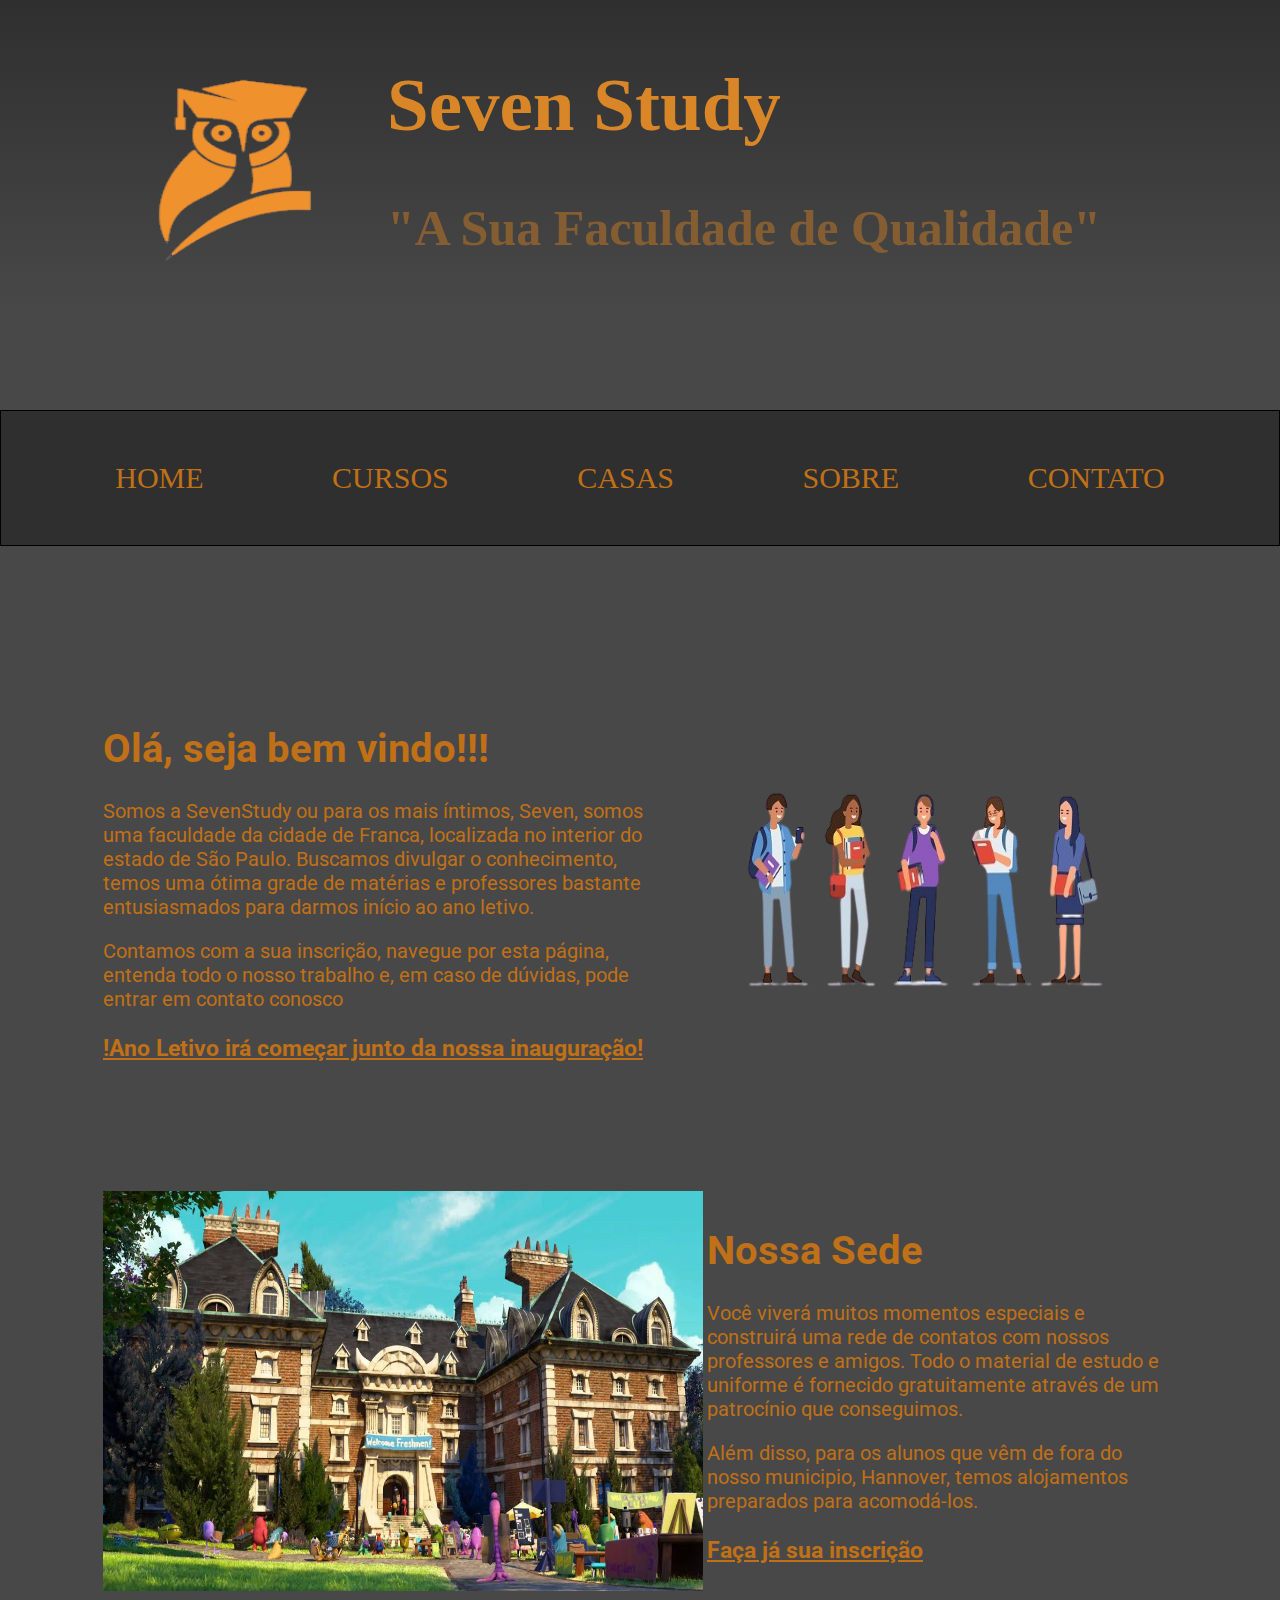
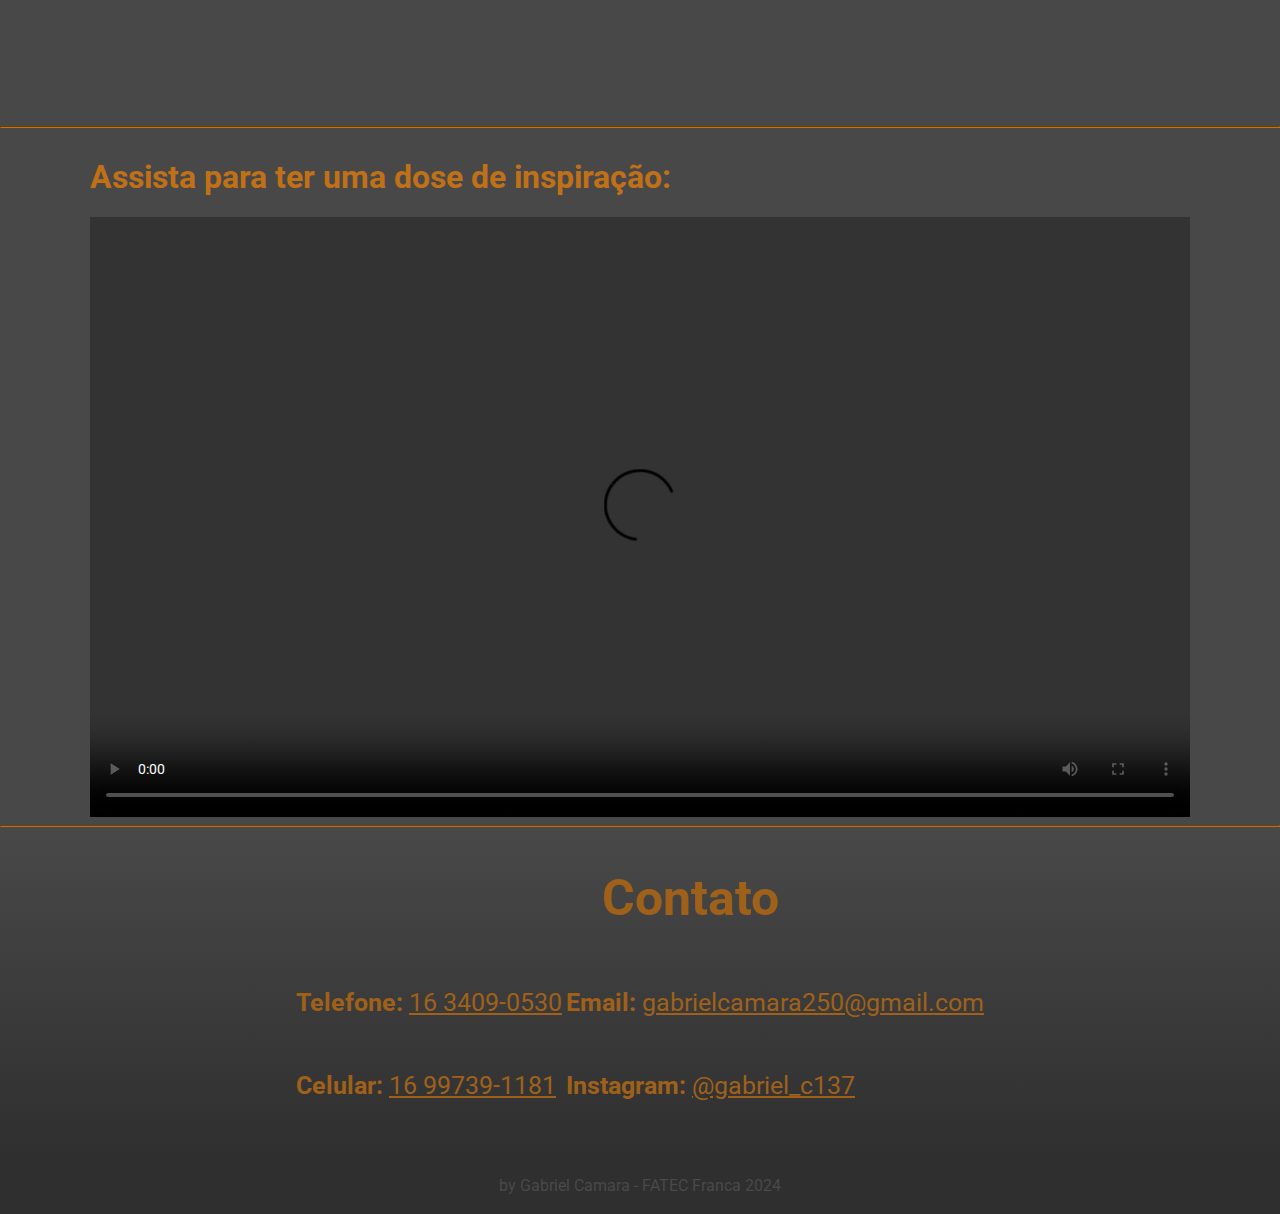
==== index.html @ c5f8ef91 "Ajustando as medidas e adicionando o sobre nós" ====
<!DOCTYPE html>
<html lang="pt-br">
<head>
    <meta charset="UTF-8">
    <meta name="viewport" content="width=device-width, initial-scale=1.0">
    <link rel="stylesheet" href="css/style.css">
    <link rel="shortcut icon" href="img/livro1.png" type="image/x-icon">
    <link rel="preconnect" href="https://fonts.googleapis.com">
    <link rel="preconnect" href="https://fonts.gstatic.com" crossorigin>
    <link href="https://fonts.googleapis.com/css2?family=Roboto:ital,wght@0,100;0,300;0,400;0,500;0,700;0,900;1,100;1,300;1,400;1,500;1,700;1,900&family=Tilt+Neon&display=swap" rel="stylesheet">

    <title>SevenStudy</title>
</head>
<body>

    <header id="cabeca">
        <table>
            <tr>
                <td><img src="img/logo.png" alt="Logo do site"></td>
                <td><h1>Seven Study</h1>
                    <h2>"A Sua Faculdade de Qualidade"</h2>
                </td>
            </tr>
        </table>
    </header>

        <nav>
            <ul id="painel">
                <li><a href="index.html">HOME</a></li>
                <li><a href="index-cursos.html">CURSOS</a></li>
                <li><a href="index-casas.html">CASAS</a></li>
                <li><a href="index-sobre.html">SOBRE</a></li>
                <li><a href="#Contato">CONTATO</a></li>

            </ul>
        </nav>

<br>

<div class="segundo_texto">
    <table>
    <tr>
        <td>
            <h1>Olá, seja bem vindo!!!</h1>
            <p>Somos a SevenStudy ou para os mais íntimos, Seven, somos uma faculdade da cidade de Franca, localizada 
                no interior do estado de São Paulo. Buscamos divulgar o conhecimento, temos uma ótima grade de matérias e professores 
                bastante entusiasmados para darmos início ao ano letivo.</p>
            <p>Contamos com a sua inscrição, navegue por esta página, entenda todo o nosso trabalho e, em caso de dúvidas, pode entrar 
                em contato conosco</p>
                <h3><u>!Ano Letivo irá começar junto da nossa inauguração!</u></h3>
            </td>
        <td>
            <img src="img/estudantes-novo.png" alt="estudantes">
        </td>
    </tr>
    </table>
</div>

<div class="terceiro_texto">
    <table>
    <tr>
        <td>
            <img src="img/facul.jpg" alt="estudantes">
        </td>
        <td>
            <h1>Nossa Sede</h1>
            <p>Você viverá muitos momentos especiais e construirá uma rede de contatos com nossos professores e amigos.
                Todo o material de estudo e uniforme é fornecido gratuitamente através de um patrocínio que conseguimos.</p>
            <p>Além disso, para os alunos que vêm de fora do nosso municipio, Hannover, temos alojamentos preparados
                para acomodá-los.</p>
            <h3><u>Faça já sua inscrição</u></h3>
        </td>
    </tr>
    </table>
</div>

<br>
<hr>
<div id="texto-video">
    <table>
        <h1>Assista para ter uma dose de inspiração: </h1>
    <tr>
        <video width="1100" height="600" controls="controls" autoplay="autoplay">
            <source src="video/Universidade-M.mp4" type="video/mp4">
            <object data="">
            <embed src="video/Universidade-M.mp4">
            </object>
    </table>
</div>

<hr>

<div id="Contato">
    <table>
            <tr>
                <h1>Contato</h1>
                <td>
                    <p><b>Telefone: </b><u>16 3409-0530</u><br>
                    <br></p>
                    <p><b>Celular: </b> <u>16 99739-1181</u><br>
                    <br></p>
                </td>
                <td>
                    <p><b>Email: </b> <u>gabrielcamara250@gmail.com</u><br>
                    <br></p>
                    <p><b>Instagram: </b> <u>@gabriel_c137</u><br>
                    <br></p>
                </td>
            </tr>
    </table>
</div>

<div id="fim">
    <table>
    <tr>
        <td><p>by Gabriel Camara - FATEC Franca 2024</p></td>
    </tr>
    </table>
</div>

</body>
</html>
---- css/style.css ----
body {
    background-color: rgb(72, 72, 72);
    font-family: 'Roboto';
    margin: 0 auto;
}

#cabeca {
    background-color: rgb(47, 47, 47);
    background-image: linear-gradient(rgb(47, 47, 47), rgb(72, 72, 72));
    justify-content: center;
    margin-bottom: 100px;
}
#cabeca img {
    width: 300px;
    height: 300px;
    margin-left: 80px;
}
#cabeca h1 {
    color: rgb(216, 134, 40);
    font-family: Georgia;
    font-size: 75px;
}
#cabeca h2 {
    color: rgb(132, 94, 50);
    font-family: Georgia;
    font-size: 50px;
    font-variation-settings:"XROT" 0, "YROT" 0;
}

#painel {
    background-color: rgb(47, 47, 47);
    font-family: Georgia;
    list-style: none;
    padding: 50px;
    display: flex;
    justify-content: space-around;
    border: 1px;
    border-style: solid;
    font-size: 30px;
}

#painel ul {
    max-width: 900px;
}
#painel li {
    display: inline;
    display: inline-block;
    text-decoration: none;

}

#painel a {
    text-decoration: double;
    color: rgb(192, 112, 22);
}

.segundo_texto {
    color: rgb(192, 112, 22);
    font-family: 'Roboto';
    font-size: 20px;
    border-color: rgb(96, 70, 119);
    display: grid;
    justify-content: center;
    margin: 100px;
}

.segundo_texto img {
    width: 500px;
    height: 350px;
}

.terceiro_texto {
    color: rgb(192, 112, 22);
    font-family: 'Roboto';
    font-size: 20px;
    border-color: rgb(96, 70, 119);
    display: grid;
    justify-content: center;
    margin: 100px;
}
.terceiro_texto img {
    width: 600px;
    height: 400px;
}

#texto-video {
    color: rgb(192, 112, 22);
    border-color: rgb(96, 70, 119);
    display: grid;
    justify-content: center;
}

hr {
    border-color: rgb(192, 112, 22);;
}

#Contato {
    background-image: linear-gradient( rgb(72, 72, 72), rgb(47, 47, 47));
    color:rgb(159, 97, 26);
    font-size: 25px;
    display: grid;
    justify-content: center;
}

#Contato h1 {
    font-size: 50px;
    color:rgb(159, 97, 26);
    margin-left: 100px;
        display: grid;
    justify-content: center;
}

#fim {
    background-color: rgb(47, 47, 47);
    display: grid;
    justify-content: center;
}

#fim p {
    color: rgba(229, 229, 229, 0.155);
}
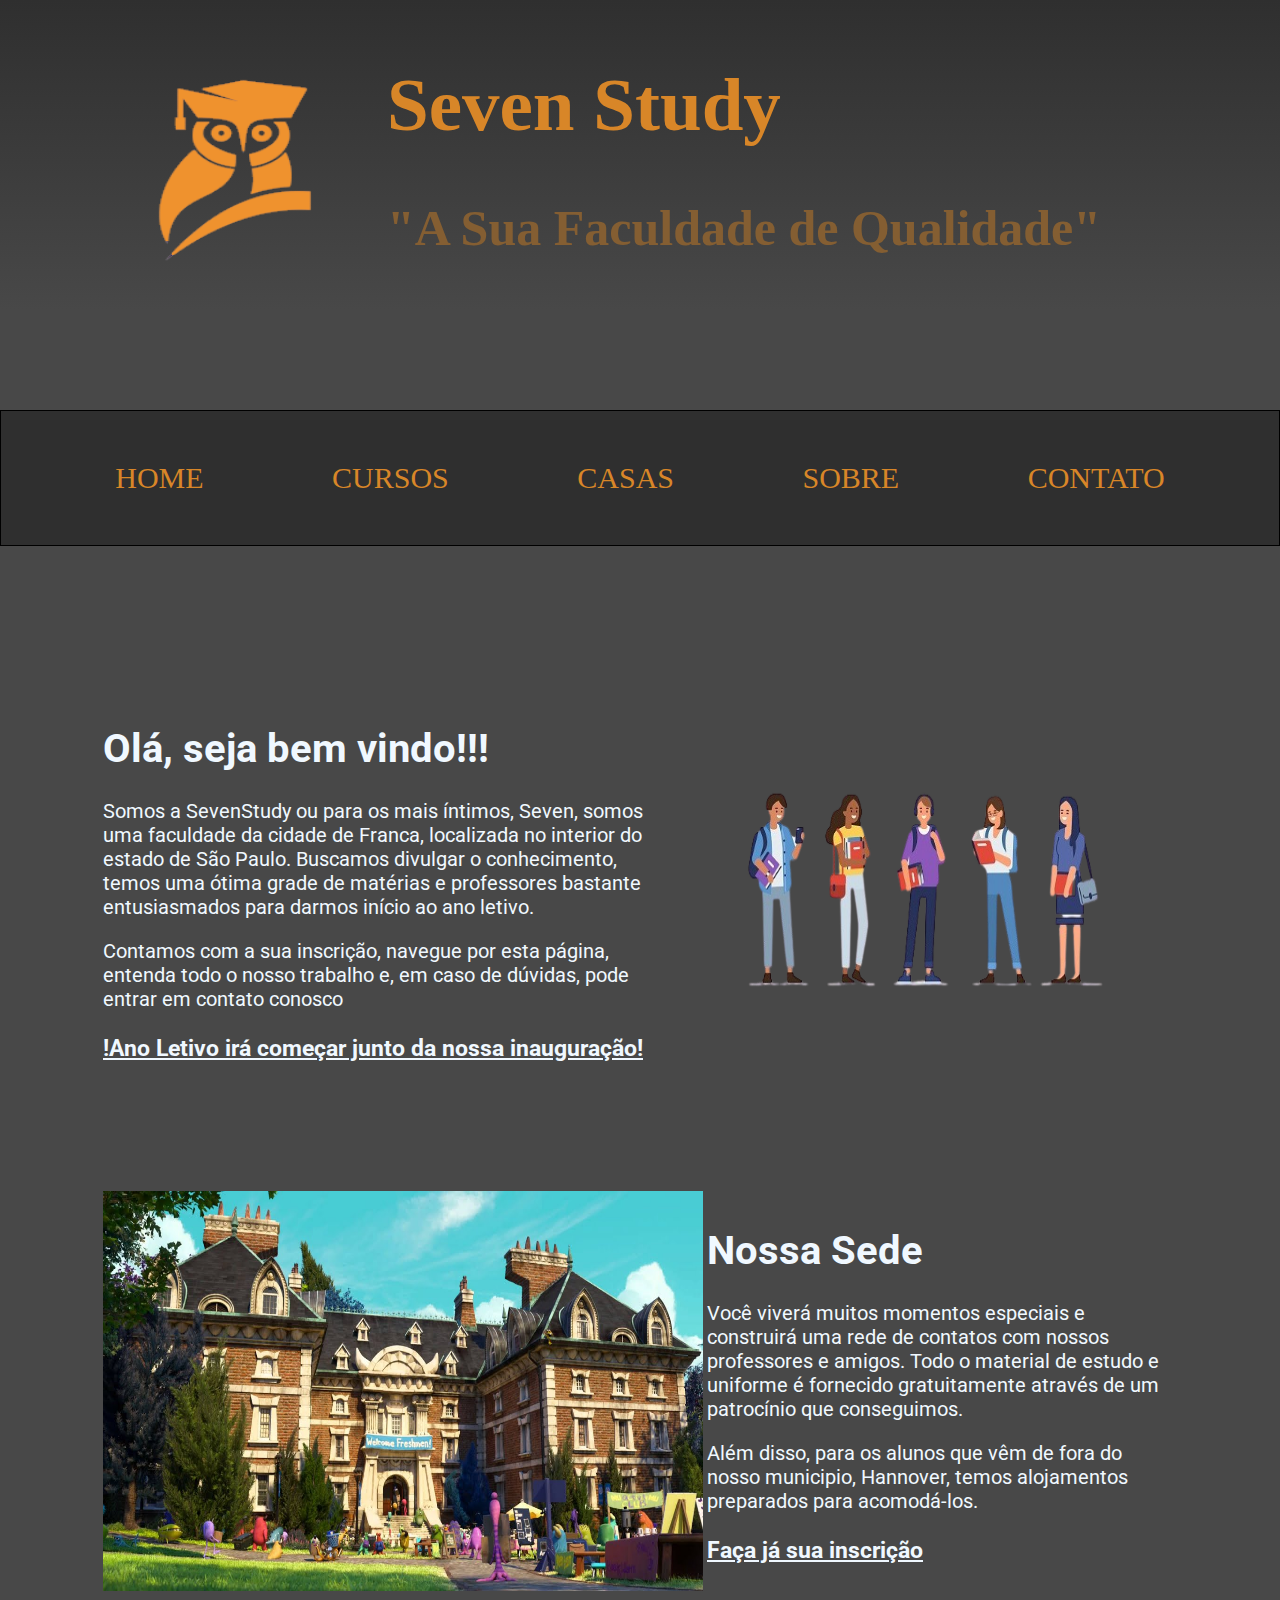
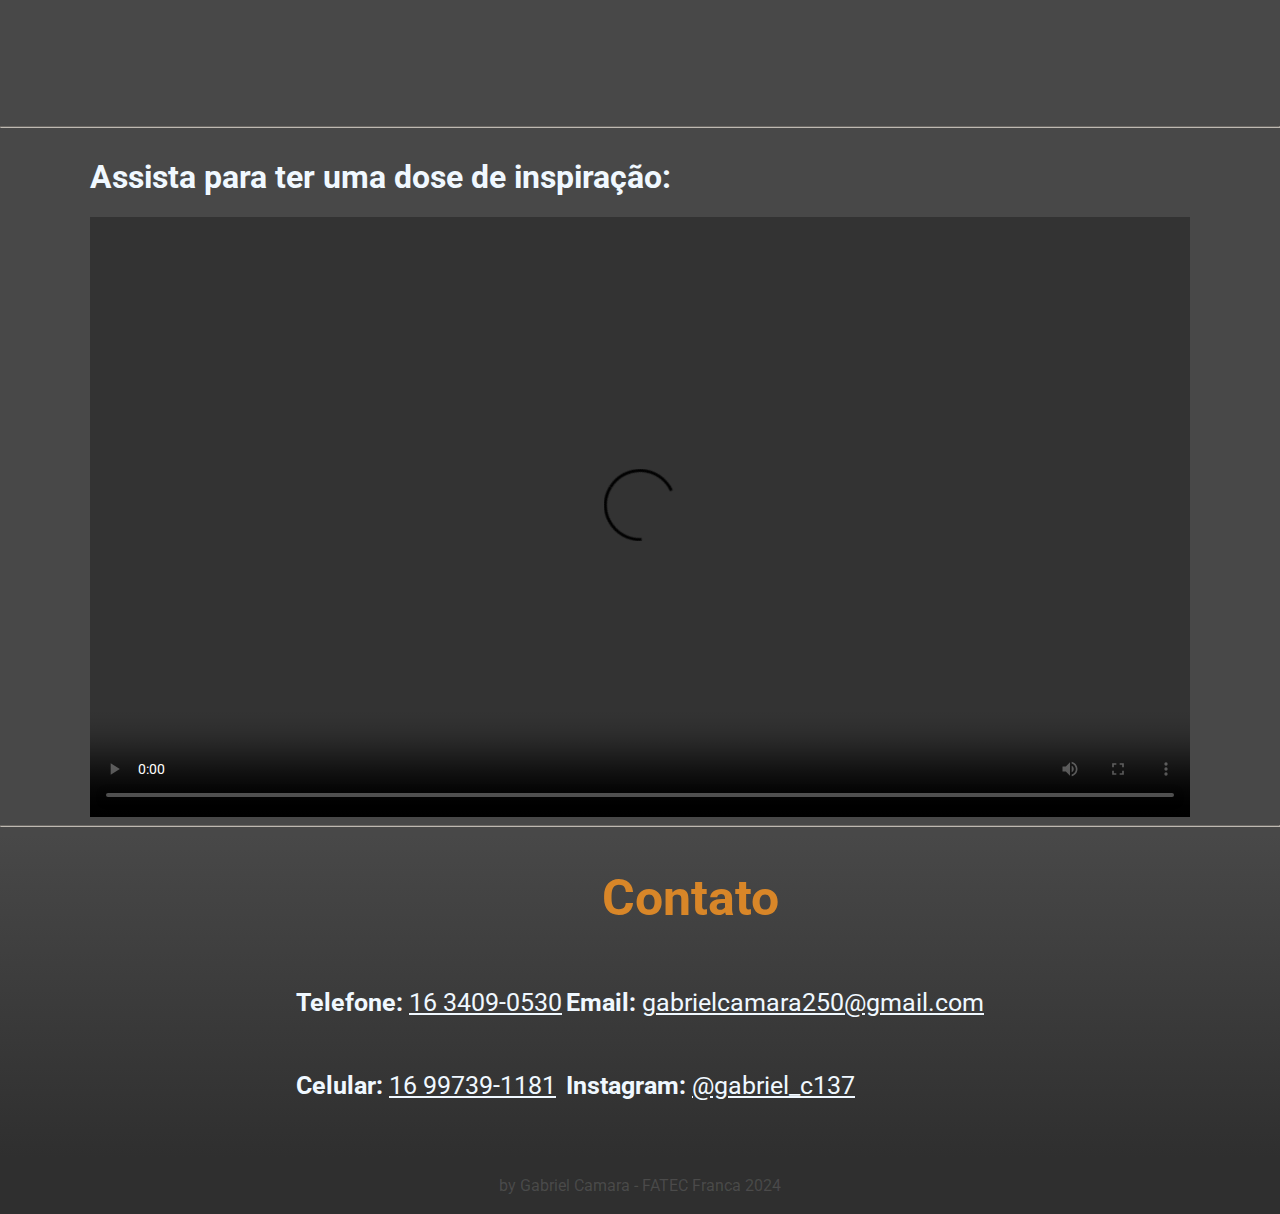
==== commit a5307bff: "Reconfigurando css" ====
--- a/index.html
+++ b/index.html
@@ -1,5 +1,6 @@
 <!DOCTYPE html>
 <html lang="pt-br">
+
 <head>
     <meta charset="UTF-8">
     <meta name="viewport" content="width=device-width, initial-scale=1.0">
@@ -7,116 +8,133 @@
     <link rel="shortcut icon" href="img/livro1.png" type="image/x-icon">
     <link rel="preconnect" href="https://fonts.googleapis.com">
     <link rel="preconnect" href="https://fonts.gstatic.com" crossorigin>
-    <link href="https://fonts.googleapis.com/css2?family=Roboto:ital,wght@0,100;0,300;0,400;0,500;0,700;0,900;1,100;1,300;1,400;1,500;1,700;1,900&family=Tilt+Neon&display=swap" rel="stylesheet">
+    <link
+        href="https://fonts.googleapis.com/css2?family=Roboto:ital,wght@0,100;0,300;0,400;0,500;0,700;0,900;1,100;1,300;1,400;1,500;1,700;1,900&family=Tilt+Neon&display=swap"
+        rel="stylesheet">
 
     <title>SevenStudy</title>
 </head>
+
 <body>
 
     <header id="cabeca">
         <table>
             <tr>
                 <td><img src="img/logo.png" alt="Logo do site"></td>
-                <td><h1>Seven Study</h1>
+                <td>
+                    <h1>Seven Study</h1>
                     <h2>"A Sua Faculdade de Qualidade"</h2>
                 </td>
             </tr>
         </table>
     </header>
 
-        <nav>
-            <ul id="painel">
-                <li><a href="index.html">HOME</a></li>
-                <li><a href="index-cursos.html">CURSOS</a></li>
-                <li><a href="index-casas.html">CASAS</a></li>
-                <li><a href="index-sobre.html">SOBRE</a></li>
-                <li><a href="#Contato">CONTATO</a></li>
+    <nav>
+        <ul id="painel">
+            <li><a href="index.html">HOME</a></li>
+            <li><a href="index-cursos.html">CURSOS</a></li>
+            <li><a href="index-casas.html">CASAS</a></li>
+            <li><a href="index-sobre.html">SOBRE</a></li>
+            <li><a href="#Contato">CONTATO</a></li>
 
-            </ul>
-        </nav>
+        </ul>
+    </nav>
 
-<br>
+    <br>
 
-<div class="segundo_texto">
-    <table>
-    <tr>
-        <td>
-            <h1>Olá, seja bem vindo!!!</h1>
-            <p>Somos a SevenStudy ou para os mais íntimos, Seven, somos uma faculdade da cidade de Franca, localizada 
-                no interior do estado de São Paulo. Buscamos divulgar o conhecimento, temos uma ótima grade de matérias e professores 
-                bastante entusiasmados para darmos início ao ano letivo.</p>
-            <p>Contamos com a sua inscrição, navegue por esta página, entenda todo o nosso trabalho e, em caso de dúvidas, pode entrar 
-                em contato conosco</p>
-                <h3><u>!Ano Letivo irá começar junto da nossa inauguração!</u></h3>
-            </td>
-        <td>
-            <img src="img/estudantes-novo.png" alt="estudantes">
-        </td>
-    </tr>
-    </table>
-</div>
+    <div class="segundo_texto">
+        <table>
+            <tr>
+                <td>
+                    <h1>Olá, seja bem vindo!!!</h1>
+                    <p>Somos a SevenStudy ou para os mais íntimos, Seven, somos uma faculdade da cidade de Franca,
+                        localizada
+                        no interior do estado de São Paulo. Buscamos divulgar o conhecimento, temos uma ótima grade de
+                        matérias e professores
+                        bastante entusiasmados para darmos início ao ano letivo.</p>
+                    <p>Contamos com a sua inscrição, navegue por esta página, entenda todo o nosso trabalho e, em caso
+                        de dúvidas, pode entrar
+                        em contato conosco</p>
+                    <h3><u>!Ano Letivo irá começar junto da nossa inauguração!</u></h3>
+                </td>
+                <td>
+                    <img src="img/estudantes-novo.png" alt="estudantes">
+                </td>
+            </tr>
+        </table>
+    </div>
 
-<div class="terceiro_texto">
-    <table>
-    <tr>
-        <td>
-            <img src="img/facul.jpg" alt="estudantes">
-        </td>
-        <td>
-            <h1>Nossa Sede</h1>
-            <p>Você viverá muitos momentos especiais e construirá uma rede de contatos com nossos professores e amigos.
-                Todo o material de estudo e uniforme é fornecido gratuitamente através de um patrocínio que conseguimos.</p>
-            <p>Além disso, para os alunos que vêm de fora do nosso municipio, Hannover, temos alojamentos preparados
-                para acomodá-los.</p>
-            <h3><u>Faça já sua inscrição</u></h3>
-        </td>
-    </tr>
-    </table>
-</div>
+    <div class="terceiro_texto">
+        <table>
+            <tr>
+                <td>
+                    <img src="img/facul.jpg" alt="estudantes">
+                </td>
+                <td>
+                    <h1>Nossa Sede</h1>
+                    <p>Você viverá muitos momentos especiais e construirá uma rede de contatos com nossos professores e
+                        amigos.
+                        Todo o material de estudo e uniforme é fornecido gratuitamente através de um patrocínio que
+                        conseguimos.</p>
+                    <p>Além disso, para os alunos que vêm de fora do nosso municipio, Hannover, temos alojamentos
+                        preparados
+                        para acomodá-los.</p>
+                    <h3><u>Faça já sua inscrição</u></h3>
+                </td>
+            </tr>
+        </table>
+    </div>
 
-<br>
-<hr>
-<div id="texto-video">
-    <table>
-        <h1>Assista para ter uma dose de inspiração: </h1>
-    <tr>
-        <video width="1100" height="600" controls="controls" autoplay="autoplay">
-            <source src="video/Universidade-M.mp4" type="video/mp4">
-            <object data="">
-            <embed src="video/Universidade-M.mp4">
-            </object>
-    </table>
-</div>
+    <br>
+    <hr>
+    <div id="texto-video">
+        <table>
+            <h1>Assista para ter uma dose de inspiração: </h1>
+            <tr>
+                <video width="1100" height="600" controls="controls" autoplay="autoplay">
+                    <source src="video/Universidade-M.mp4" type="video/mp4">
+                    <object data="">
+                        <embed src="video/Universidade-M.mp4">
+                    </object>
+        </table>
+    </div>
 
-<hr>
+    <hr>
 
-<div id="Contato">
-    <table>
+    <div id="Contato">
+        <table>
             <tr>
                 <h1>Contato</h1>
                 <td>
                     <p><b>Telefone: </b><u>16 3409-0530</u><br>
-                    <br></p>
+                        <br>
+                    </p>
                     <p><b>Celular: </b> <u>16 99739-1181</u><br>
-                    <br></p>
+                        <br>
+                    </p>
                 </td>
                 <td>
                     <p><b>Email: </b> <u>gabrielcamara250@gmail.com</u><br>
-                    <br></p>
+                        <br>
+                    </p>
                     <p><b>Instagram: </b> <u>@gabriel_c137</u><br>
-                    <br></p>
+                        <br>
+                    </p>
                 </td>
             </tr>
-    </table>
-</div>
+        </table>
+    </div>
 
-<div id="fim">
-    <table>
-    <tr>
-        <td><p>by Gabriel Camara - FATEC Franca 2024</p></td>
-    </tr>
-    </table>
-</div>
+    <div id="fim">
+        <table>
+            <tr>
+                <td>
+                    <p>by Gabriel Camara - FATEC Franca 2024</p>
+                </td>
+            </tr>
+        </table>
+    </div>
 
 </body>
+
 </html>--- a/css/style.css
+++ b/css/style.css
@@ -45,17 +45,16 @@
 #painel li {
     display: inline;
     display: inline-block;
-    text-decoration: none;
 
 }
 
 #painel a {
-    text-decoration: double;
-    color: rgb(192, 112, 22);
+    color: rgb(216, 134, 40);
+    text-decoration: none;
 }
 
 .segundo_texto {
-    color: rgb(192, 112, 22);
+    color: aliceblue;
     font-family: 'Roboto';
     font-size: 20px;
     border-color: rgb(96, 70, 119);
@@ -70,7 +69,7 @@
 }
 
 .terceiro_texto {
-    color: rgb(192, 112, 22);
+    color: aliceblue;
     font-family: 'Roboto';
     font-size: 20px;
     border-color: rgb(96, 70, 119);
@@ -84,19 +83,19 @@
 }
 
 #texto-video {
-    color: rgb(192, 112, 22);
+    color: aliceblue;
     border-color: rgb(96, 70, 119);
     display: grid;
     justify-content: center;
 }
 
 hr {
-    border-color: rgb(192, 112, 22);;
+    border-color: rgb(190, 185, 178);
 }
 
 #Contato {
     background-image: linear-gradient( rgb(72, 72, 72), rgb(47, 47, 47));
-    color:rgb(159, 97, 26);
+    color: aliceblue;
     font-size: 25px;
     display: grid;
     justify-content: center;
@@ -104,9 +103,9 @@
 
 #Contato h1 {
     font-size: 50px;
-    color:rgb(159, 97, 26);
+    color: rgb(216, 134, 40);
     margin-left: 100px;
-        display: grid;
+    display: grid;
     justify-content: center;
 }
 
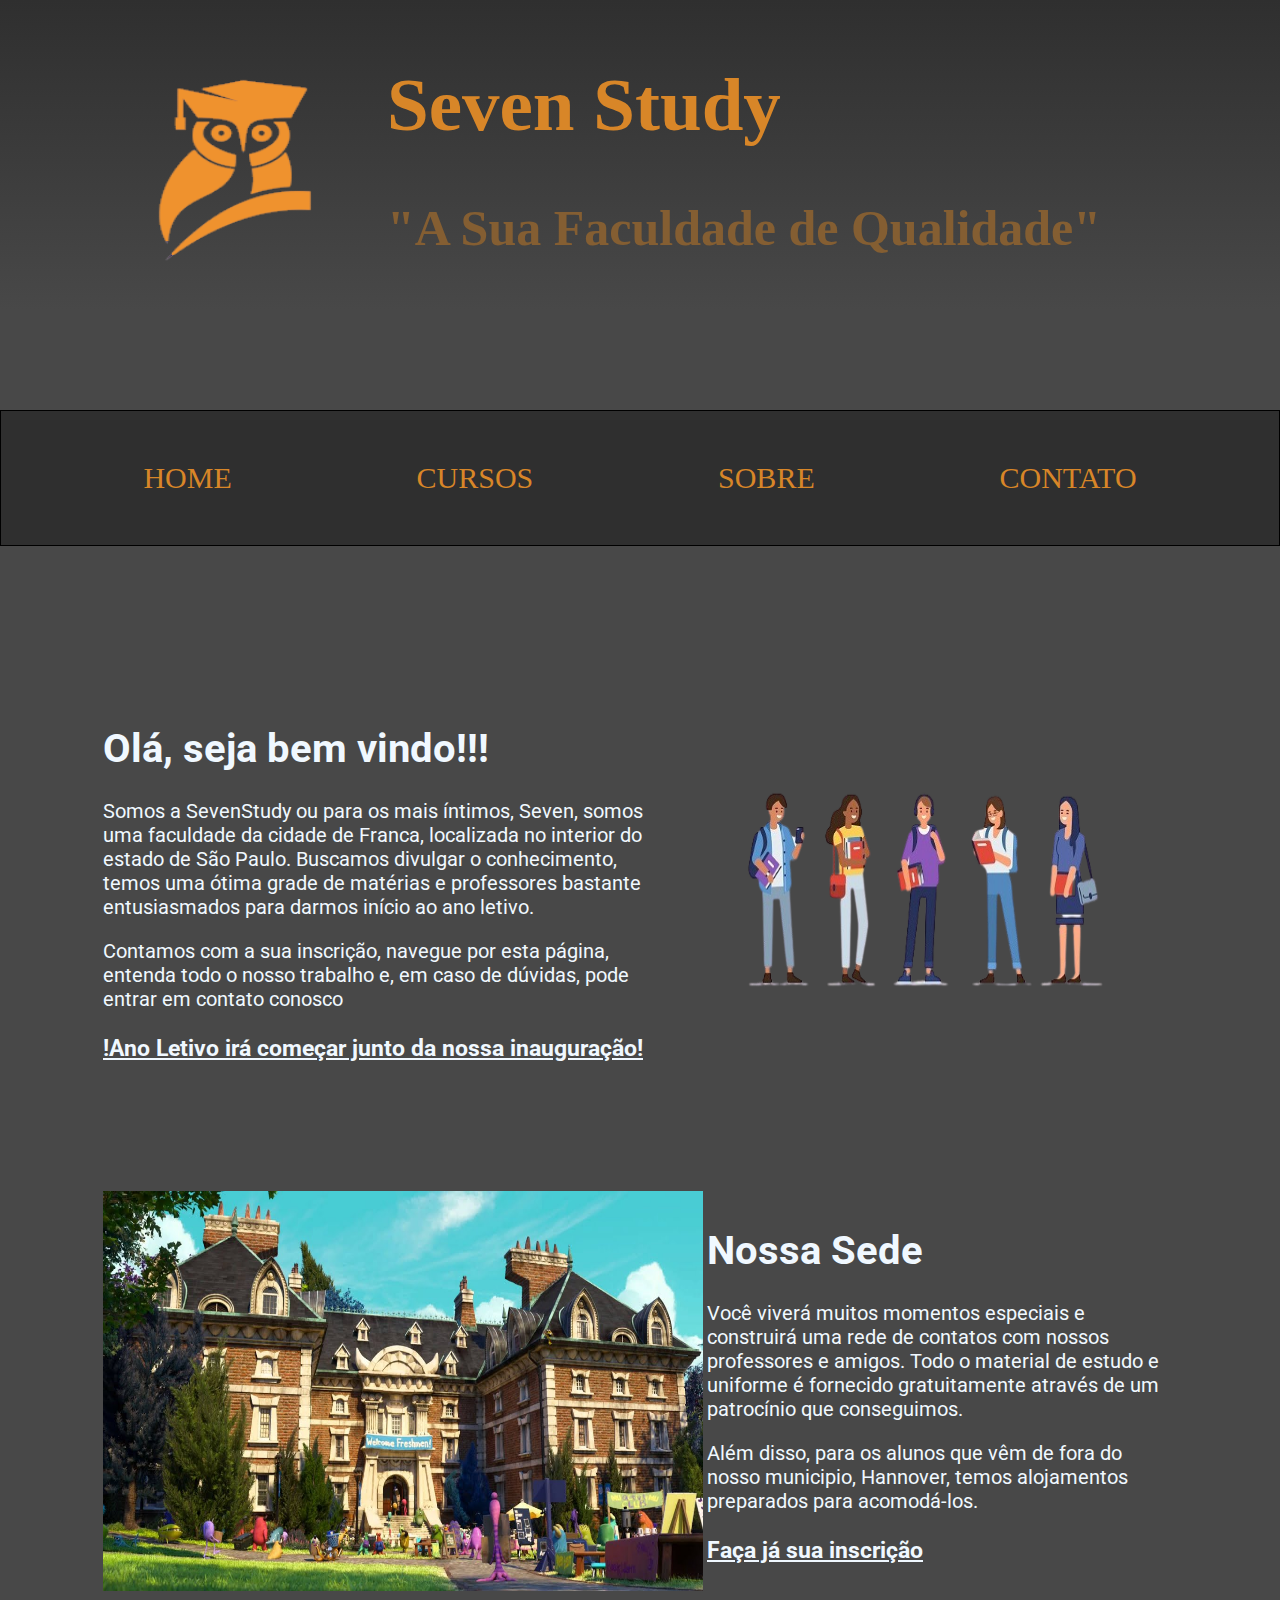
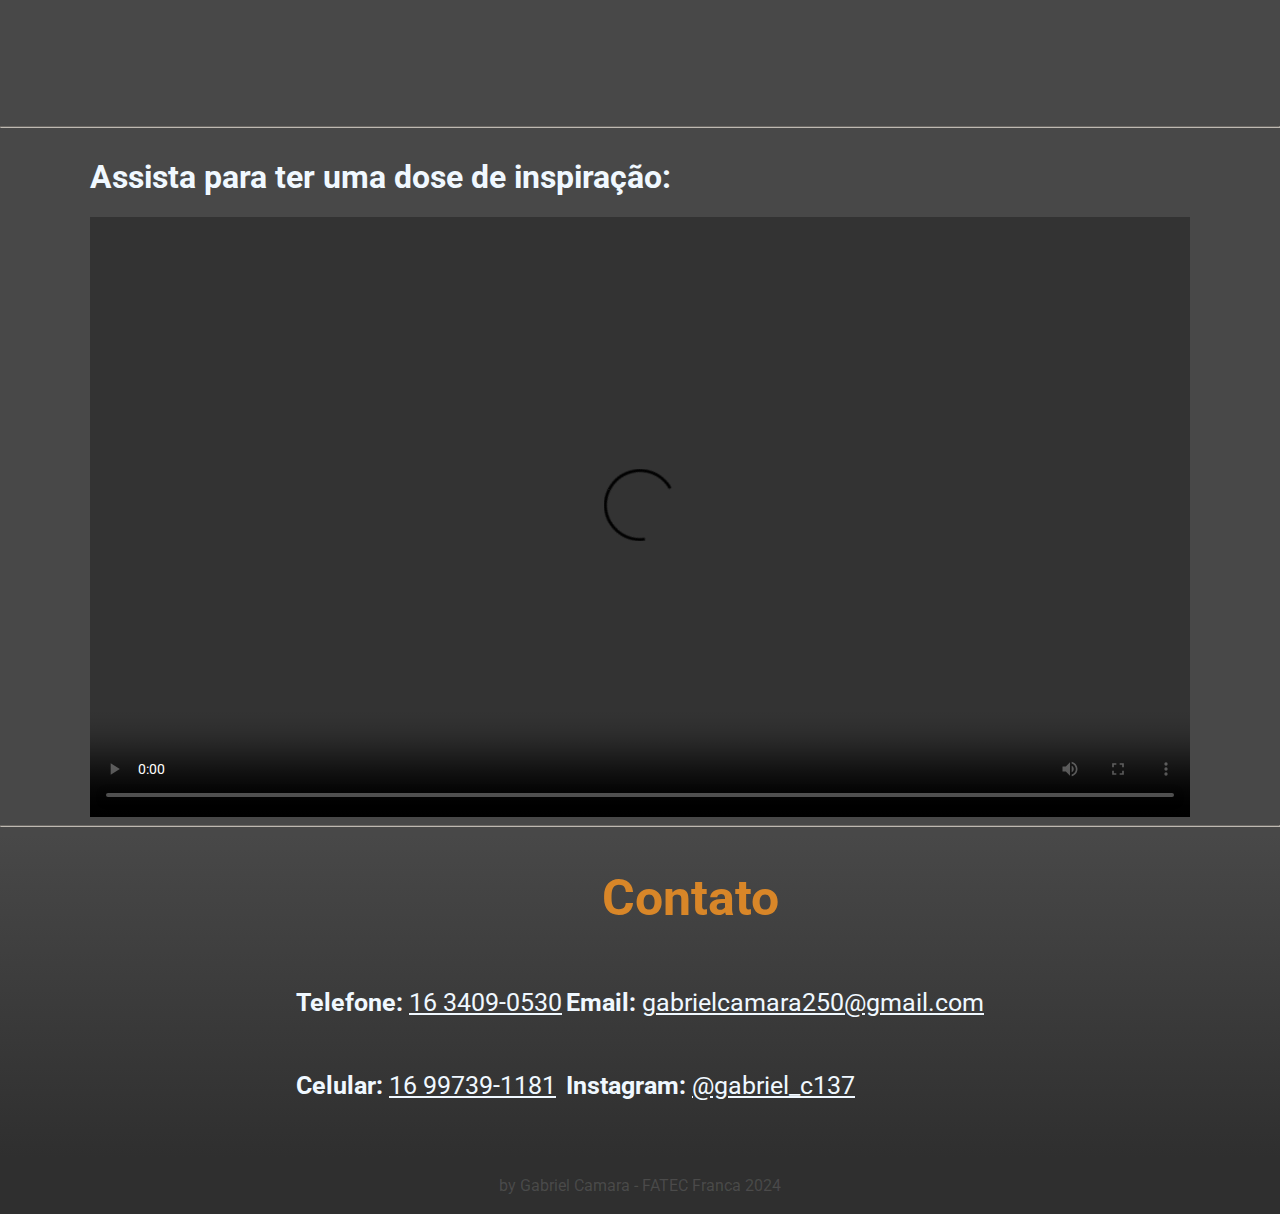
==== commit 2b20c6b9: "Remolde da área de menu" ====
--- a/index.html
+++ b/index.html
@@ -33,7 +33,6 @@
         <ul id="painel">
             <li><a href="index.html">HOME</a></li>
             <li><a href="index-cursos.html">CURSOS</a></li>
-            <li><a href="index-casas.html">CASAS</a></li>
             <li><a href="index-sobre.html">SOBRE</a></li>
             <li><a href="#Contato">CONTATO</a></li>
 
--- a/css/style.css
+++ b/css/style.css
@@ -52,6 +52,7 @@
     color: rgb(216, 134, 40);
     text-decoration: none;
 }
+
 
 .segundo_texto {
     color: aliceblue;
